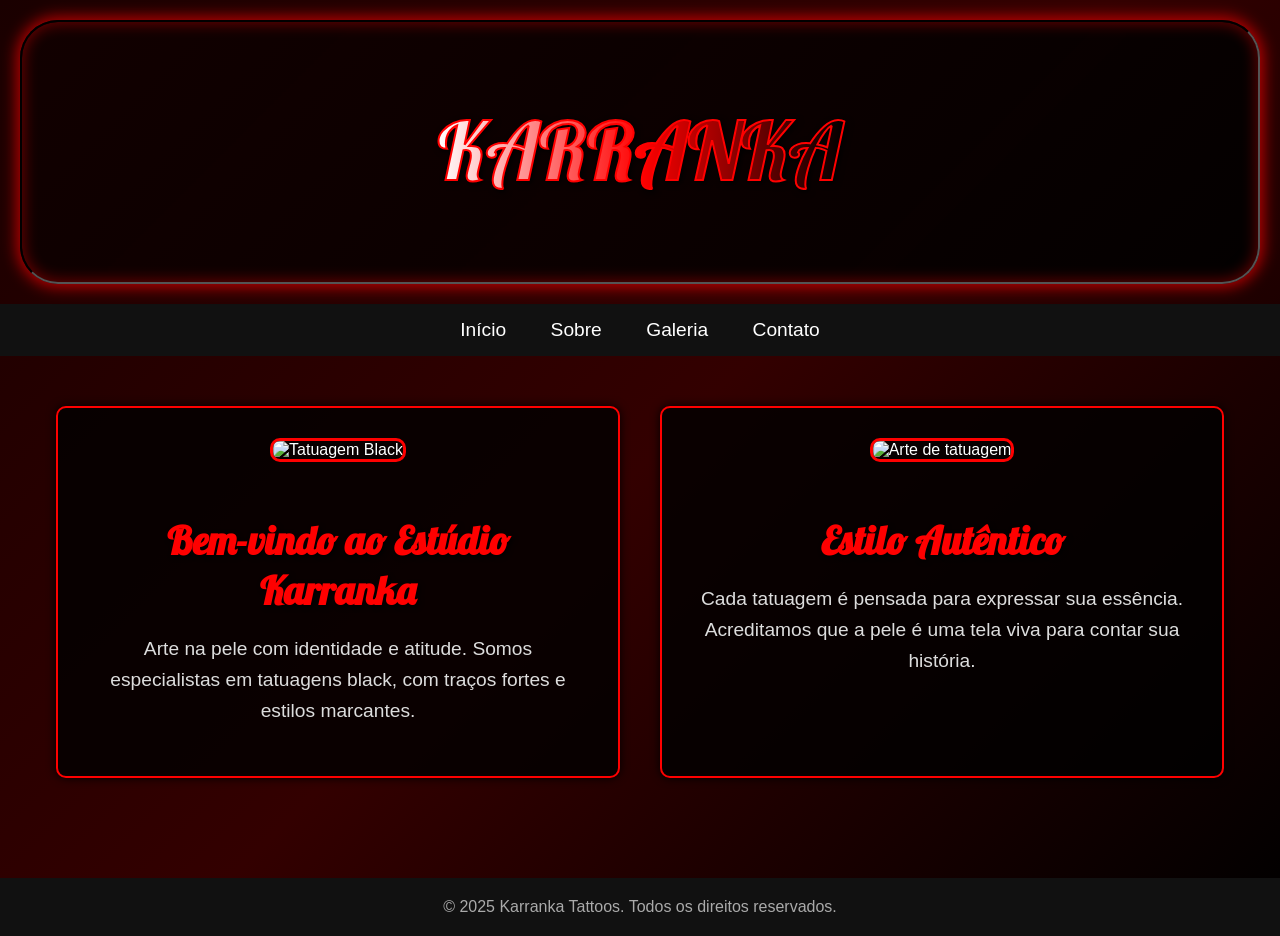
==== index.html @ 7b6e6bd4 "Add files via upload" ====
<!DOCTYPE html>
<html lang="pt-br">
<head>
  <meta charset="UTF-8" />
  <meta name="viewport" content="width=device-width, initial-scale=1.0" />
  <title>Karranka Tattoos</title>
  <link href="https://fonts.googleapis.com/css2?family=Lobster&display=swap" rel="stylesheet">
  <link rel="stylesheet" href="style.css">
  <style>
    text {
      font-size: 120px;
      font-family: 'Lobster', sans-serif;
      fill: url(#grad1);
      stroke: #ff0000;
      stroke-width: 3px;
      stroke-dasharray: 1000;
      stroke-dashoffset: 1000;
      animation: stroke-offset 5s forwards;
      filter: drop-shadow(3px 3px 5px black);
    }

    @keyframes stroke-offset {
      to {
        stroke-dashoffset: 0;
      }
    }
  </style>
</head>
<body>
  <header>
    <div class="wrapper">
      <svg viewBox="0 0 960 300">
        <defs>
          <linearGradient id="grad1" x1="0%" y1="0%" x2="100%" y2="0%">
            <stop offset="0%" style="stop-color:#ffffff; stop-opacity:1" />
            <stop offset="50%" style="stop-color:#ff0000; stop-opacity:1" />
            <stop offset="100%" style="stop-color:#000000; stop-opacity:1" />
          </linearGradient>
        </defs>
        <text text-anchor="middle" x="50%" y="50%" dy=".35em">KARRANKA</text>
      </svg>
    </div>
  </header>

  <nav>
    <a href="#">Início</a>
    <a href="sobre.html">Sobre</a>
    <a href="galeria.html">Galeria</a>
    <a href="contato.html">Contato</a>
  </nav>

  <div class="container">
    <div class="coluna">
      <img src="https://encrypted-tbn0.gstatic.com/images?q=tbn:ANd9GcSTh97Wy3Tk4qAUkgCBfRHNSnpDfeio43RKaA&s" alt="Tatuagem Black">
      <h2>Bem-vindo ao Estúdio Karranka</h2>
      <p>Arte na pele com identidade e atitude. Somos especialistas em tatuagens black, com traços fortes e estilos marcantes.</p>
    </div>

    <div class="coluna">
      <img src="https://media-for2-1.cdn.whatsapp.net/v/t61.24694-24/473409747_1663166161074961_4528400900736476134_n.jpg?ccb=11-4&oh=01_Q5Aa1gFYVaDLtGCLT1JU8LpywXcwDOdsYxm1Ocv8yJ7I-895wg&oe=683E48C6&_nc_sid=5e03e0&_nc_cat=109" alt="Arte de tatuagem">
      <h2>Estilo Autêntico</h2>
      <p>Cada tatuagem é pensada para expressar sua essência. Acreditamos que a pele é uma tela viva para contar sua história.</p>
    </div>
  </div>

  <footer>
    &copy; 2025 Karranka Tattoos. Todos os direitos reservados.
  </footer>
</body>
</html>
---- style.css ----
body {
  margin: 0;
  font-family: Arial, sans-serif;
  background: linear-gradient(135deg, #1a0000, #330000, #000000);
  color: white;
}


header {
  padding: 20px 40px;
  background: linear-gradient(135deg, rgba(20,0,0,0.85), rgba(0,0,0,0.7));
  border: 2px solid red;
  border-radius: 50px;
  box-shadow:
    0 0 15px 3px rgba(255, 0, 0, 0.7),
    inset 0 0 15px 1px rgba(255, 0, 0, 0.4);
  backdrop-filter: blur(6px);
  -webkit-backdrop-filter: blur(6px);
  display: flex;
  justify-content: center;
  align-items: center;
  transition: box-shadow 0.4s ease;
  margin: 20px;
}

header:hover {
  box-shadow:
    0 0 25px 5px rgba(255, 50, 50, 0.9),
    inset 0 0 20px 3px rgba(255, 50, 50, 0.6);
}


.wrapper {
  width: 100%;
  max-width: 960px;
}


.title-svg {
  width: 100%;
  height: 150px;
}

.title-svg text {
  font-size: 120px;
  font-family: 'Lobster', cursive;
  

  fill: white;
  stroke: black;
  stroke-width: 4px;
  paint-order: stroke fill;
  

  filter: drop-shadow(2px 2px 3px rgba(0,0,0,0.7));


  stroke-dasharray: 1000;
  stroke-dashoffset: 1000;
  animation: stroke-offset 5s forwards;
}


@keyframes stroke-offset {
  to {
    stroke-dashoffset: 0;
  }
}


nav {
  background-color: #111;
  padding: 15px;
  text-align: center;
}

nav a {
  color: white;
  text-decoration: none;
  margin: 0 20px;
  font-size: 1.2em;
  transition: color 0.3s ease;
}

nav a:hover {
  color: red;
  text-decoration: underline;
}


.container {
  display: flex;
  flex-wrap: wrap;
  justify-content: center;
  gap: 40px;
  padding: 50px 20px;
}


.coluna {
  flex: 1;
  min-width: 300px;
  max-width: 500px;
  background-color: rgba(0, 0, 0, 0.8);
  border: 2px solid red;
  border-radius: 10px;
  padding: 30px;
  text-align: center;
  box-shadow: 0 0 10px black;
}

.coluna img {
  width: 100%;
  height: auto;
  border-radius: 10px;
  border: 3px solid red;
  margin-bottom: 20px;
}

.coluna h2 {
  font-family: 'Lobster', cursive;
  font-size: 2.5em;
  color: #ff0000;
  margin-bottom: 15px;
  text-shadow: 2px 2px 5px black;
}

.coluna p {
  font-size: 1.2em;
  line-height: 1.6;
  color: #ddd;
}


footer {
  background-color: #111;
  text-align: center;
  padding: 20px;
  color: #aaa;
  margin-top: 50px;
}

@media (max-width: 768px) {
  .container {
    flex-direction: column;
    align-items: center;
  }
}

.about-container {
  padding: 60px 20px 80px;
  max-width: 960px;
  margin: 0 auto;
  gap: 50px;
  display: flex;
  flex-wrap: wrap;
  justify-content: center;
}

.about-text {
  flex: 1;
  min-width: 300px;
  max-width: 480px;
  background-color: rgba(0, 0, 0, 0.75);
  border: 2px solid red;
  border-radius: 15px;
  padding: 35px 30px;
  color: #eee;
  font-size: 1.25em;
  line-height: 1.7;
  box-shadow: 0 0 15px black;
  text-align: justify;
}

.about-text h2 {
  font-family: 'Lobster', cursive;
  font-size: 2.8em;
  color: #ff0000;
  margin-bottom: 25px;
  text-shadow: 3px 3px 6px black;
}

.about-img {
  flex: 1;
  min-width: 300px;
  max-width: 400px;
  display: flex;
  justify-content: center;
  align-items: center;
}

.about-img img {
  max-width: 100%;
  border-radius: 15px;
  border: 3px solid red;
  box-shadow: 0 0 10px red;
}

nav a.active {
  color: #ff0000;
  font-weight: bold;
  text-decoration: underline;
}

@media (max-width: 768px) {
  .about-container {
    flex-direction: column;
    align-items: center;
  }

  .about-text, .about-img {
    max-width: 90%;
  }
}
.about-img video {
  width: 100%;
  height: auto;
  border-radius: 15px;
  border: 3px solid red;
  box-shadow: 0 0 10px red;
}
/* style.css */
body {
  margin: 0;
  font-family: Arial, sans-serif;
  background: linear-gradient(135deg, #1a0000, #330000, #000000);
  color: white;
}

header {
  padding: 30px 0;
  border-radius: 38px;
  border: 2px inset #000000;
  background-color: rgba(0, 0, 0, 0.7);
}

.wrapper {
  display: flex;
  justify-content: center;
  align-items: center;
}

svg {
  width: 100%;
  height: 200px;
}

text {
  font-size: 120px;
  font-family: 'Lobster', cursive;
  fill: none;
  stroke: #ff0000;
  stroke-width: 3px;
  stroke-dasharray: 1000;
  stroke-dashoffset: 1000;
  animation: stroke-offset 5s forwards;
  filter: drop-shadow(3px 3px 5px black);
}

@keyframes stroke-offset {
  to {
    stroke-dashoffset: 0;
  }
}

nav {
  background-color: #111;
  padding: 15px;
  text-align: center;
}

nav a {
  color: white;
  text-decoration: none;
  margin: 0 20px;
  font-size: 1.2em;
}

nav a:hover,
nav a.active {
  color: red;
  text-decoration: underline;
}

.container {
  display: flex;
  flex-wrap: wrap;
  justify-content: center;
  gap: 40px;
  padding: 50px 20px;
}

.coluna {
  flex: 1;
  min-width: 300px;
  max-width: 500px;
  background-color: rgba(0, 0, 0, 0.8);
  border: 2px solid red;
  border-radius: 10px;
  padding: 30px;
  text-align: center;
  box-shadow: 0 0 10px black;
}

.coluna img {
  width: 100%;
  height: auto;
  border-radius: 10px;
  border: 3px solid red;
  margin-bottom: 20px;
}

.coluna h2 {
  font-family: 'Lobster', cursive;
  font-size: 2.5em;
  color: #ff0000;
  margin-bottom: 15px;
  text-shadow: 2px 2px 5px black;
}

.coluna p {
  font-size: 1.2em;
  line-height: 1.6;
  color: #ddd;
}

footer {
  background-color: #111;
  text-align: center;
  padding: 20px;
  color: #aaa;
  margin-top: 50px;
}

@media (max-width: 768px) {
  .container {
    flex-direction: column;
    align-items: center;
  }
}
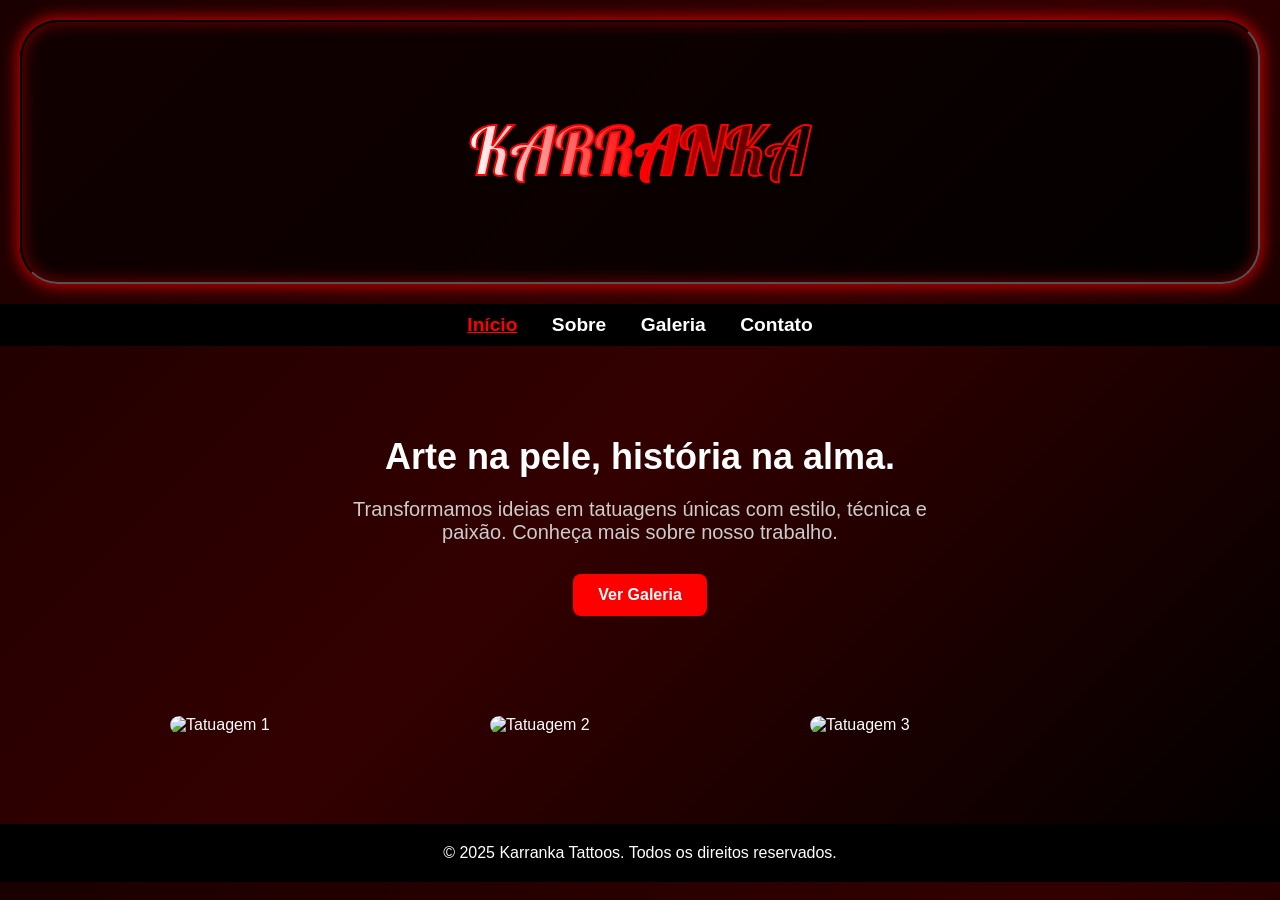
==== commit cf18afb5: "Update index.html" ====
--- a/index.html
+++ b/index.html
@@ -3,12 +3,19 @@
 <head>
   <meta charset="UTF-8" />
   <meta name="viewport" content="width=device-width, initial-scale=1.0" />
-  <title>Karranka Tattoos</title>
+  <title>Início - Karranka Tattoos</title>
   <link href="https://fonts.googleapis.com/css2?family=Lobster&display=swap" rel="stylesheet">
   <link rel="stylesheet" href="style.css">
   <style>
+    body {
+      margin: 0;
+      background-color: #111;
+      color: #fff;
+      font-family: Arial, sans-serif;
+    }
+
     text {
-      font-size: 120px;
+      font-size: 100px;
       font-family: 'Lobster', sans-serif;
       fill: url(#grad1);
       stroke: #ff0000;
@@ -23,6 +30,94 @@
       to {
         stroke-dashoffset: 0;
       }
+    }
+
+    nav {
+      background-color: #000;
+      text-align: center;
+      padding: 10px 0;
+    }
+
+    nav a {
+      color: white;
+      text-decoration: none;
+      margin: 0 15px;
+      font-weight: bold;
+      transition: color 0.3s;
+    }
+
+    nav a:hover {
+      color: #ff0000;
+    }
+
+    .hero {
+      text-align: center;
+      padding: 60px 20px;
+    }
+
+    .hero h2 {
+      font-size: 36px;
+      color: #fff;
+      margin-bottom: 20px;
+    }
+
+    .hero p {
+      font-size: 20px;
+      color: #ccc;
+      max-width: 600px;
+      margin: 0 auto;
+    }
+
+    .botao-chamativo {
+      display: inline-block;
+      margin-top: 30px;
+      padding: 12px 25px;
+      background-color: #ff0000;
+      color: white;
+      text-decoration: none;
+      border-radius: 8px;
+      font-weight: bold;
+      transition: background-color 0.3s;
+    }
+
+    .botao-chamativo:hover {
+      background-color: #cc0000;
+    }
+
+    .animacao-fade {
+      animation: fadeIn 2s ease forwards;
+    }
+
+    @keyframes fadeIn {
+      from { opacity: 0; transform: translateY(20px); }
+      to { opacity: 1; transform: translateY(0); }
+    }
+
+    .galeria-inicio {
+      display: flex;
+      flex-wrap: wrap;
+      justify-content: center;
+      gap: 20px;
+      padding: 40px 20px;
+    }
+
+    .galeria-inicio img {
+      width: 300px;
+      height: auto;
+      border-radius: 12px;
+      transition: transform 0.3s, box-shadow 0.3s;
+    }
+
+    .galeria-inicio img:hover {
+      transform: scale(1.05);
+      box-shadow: 0 0 10px #ff0000;
+    }
+
+    footer {
+      text-align: center;
+      padding: 20px;
+      background-color: #000;
+      color: white;
     }
   </style>
 </head>
@@ -43,25 +138,23 @@
   </header>
 
   <nav>
-    <a href="#">Início</a>
+    <a href="index.html" class="active">Início</a>
     <a href="sobre.html">Sobre</a>
     <a href="galeria.html">Galeria</a>
     <a href="contato.html">Contato</a>
   </nav>
 
-  <div class="container">
-    <div class="coluna">
-      <img src="https://encrypted-tbn0.gstatic.com/images?q=tbn:ANd9GcSTh97Wy3Tk4qAUkgCBfRHNSnpDfeio43RKaA&s" alt="Tatuagem Black">
-      <h2>Bem-vindo ao Estúdio Karranka</h2>
-      <p>Arte na pele com identidade e atitude. Somos especialistas em tatuagens black, com traços fortes e estilos marcantes.</p>
-    </div>
+  <section class="hero animacao-fade">
+    <h2>Arte na pele, história na alma.</h2>
+    <p>Transformamos ideias em tatuagens únicas com estilo, técnica e paixão. Conheça mais sobre nosso trabalho.</p>
+    <a href="galeria.html" class="botao-chamativo">Ver Galeria</a>
+  </section>
 
-    <div class="coluna">
-      <img src="https://media-for2-1.cdn.whatsapp.net/v/t61.24694-24/473409747_1663166161074961_4528400900736476134_n.jpg?ccb=11-4&oh=01_Q5Aa1gFYVaDLtGCLT1JU8LpywXcwDOdsYxm1Ocv8yJ7I-895wg&oe=683E48C6&_nc_sid=5e03e0&_nc_cat=109" alt="Arte de tatuagem">
-      <h2>Estilo Autêntico</h2>
-      <p>Cada tatuagem é pensada para expressar sua essência. Acreditamos que a pele é uma tela viva para contar sua história.</p>
-    </div>
-  </div>
+  <section class="galeria-inicio">
+    <img src="https://scontent.frec35-1.fna.fbcdn.net/v/t39.30808-6/476210931_946204964384185_8973550280165426714_n.jpg?_nc_cat=105&ccb=1-7&_nc_sid=3a1ebe&_nc_ohc=v4qp77vYNwAQ7kNvwF35jey&_nc_oc=AdmdNTaHoSdu-k1eBIfU2rZu2QPHir6r2M5Y0TSDX-2FFStmPwXCOW7x2Zw973RsI3c&_nc_zt=23&_nc_ht=scontent.frec35-1.fna&_nc_gid=I4LuZJxXMkqPNOtIWldIlw&oh=00_AfLWjksWQijutMliAgcUIUJQF8A-3INwVic7leWazdlTaw&oe=68372C7B" alt="Tatuagem 1">
+    <img src="https://scontent.frec35-1.fna.fbcdn.net/v/t39.30808-6/476030735_944085227929492_9028923721902960345_n.jpg?_nc_cat=105&ccb=1-7&_nc_sid=3a1ebe&_nc_ohc=XptvRunV6P4Q7kNvwEgjyRo&_nc_oc=AdmWsfZrU69RprFLYn9NNj54wDAWZm5xLpU7sWqFS2c70jHWtNYggRRBgTzbH2c07tw&_nc_zt=23&_nc_ht=scontent.frec35-1.fna&_nc_gid=qXxwR6Z2KHNBuULWjq4SXw&oh=00_AfIy-CkErlBMvfL6po9GWXFHr7584ubtn2E9JPL1cdwS3g&oe=68371CC0" alt="Tatuagem 2">
+    <img src="https://scontent.frec35-1.fna.fbcdn.net/v/t1.6435-9/200559723_105655621772461_1825511061279936810_n.jpg?_nc_cat=105&ccb=1-7&_nc_sid=3a1ebe&_nc_ohc=k2kLKSRxGGcQ7kNvwG9NKvV&_nc_oc=Adkfi0Qn8IIE1D0an27S3vQiJP8jYCvgL_bEHFv_6LjiP5C5hqzE2JN3ZoK9BWqSmE4&_nc_zt=23&_nc_ht=scontent.frec35-1.fna&_nc_gid=V_e11nhw6sbpBWn3cjmFKA&oh=00_AfIaMv7FfVRnFDWf_tf2u3x1X672Ses5jgYTWREHtcvMxA&oe=6858E195" alt="Tatuagem 3">
+  </section>
 
   <footer>
     &copy; 2025 Karranka Tattoos. Todos os direitos reservados.
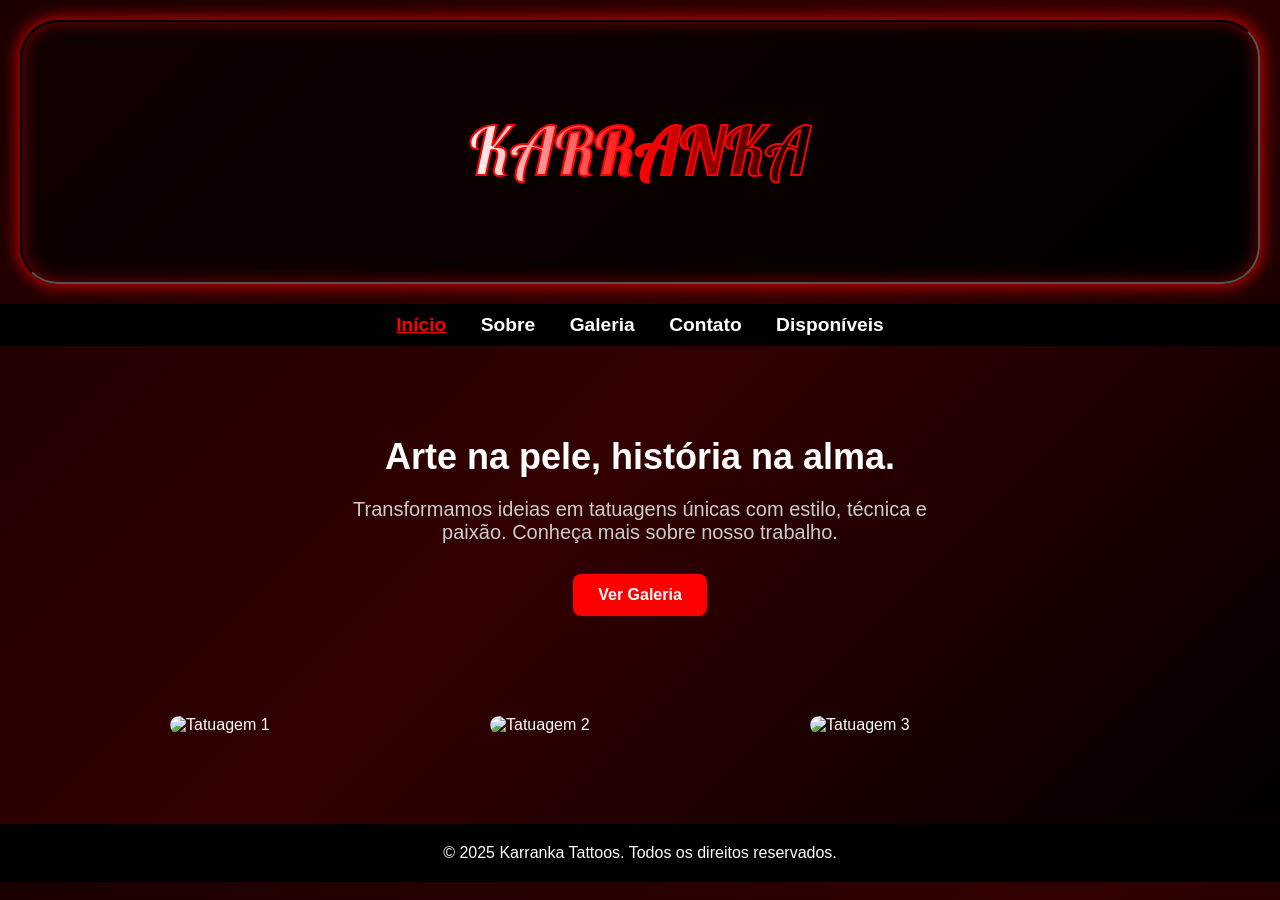
==== commit 35c6560f: "Update index.html" ====
--- a/index.html
+++ b/index.html
@@ -142,6 +142,7 @@
     <a href="sobre.html">Sobre</a>
     <a href="galeria.html">Galeria</a>
     <a href="contato.html">Contato</a>
+    <a href="disponiveis.html">Disponíveis</a>
   </nav>
 
   <section class="hero animacao-fade">
--- a/style.css
+++ b/style.css
@@ -341,3 +341,4 @@
 }
 
 
+
